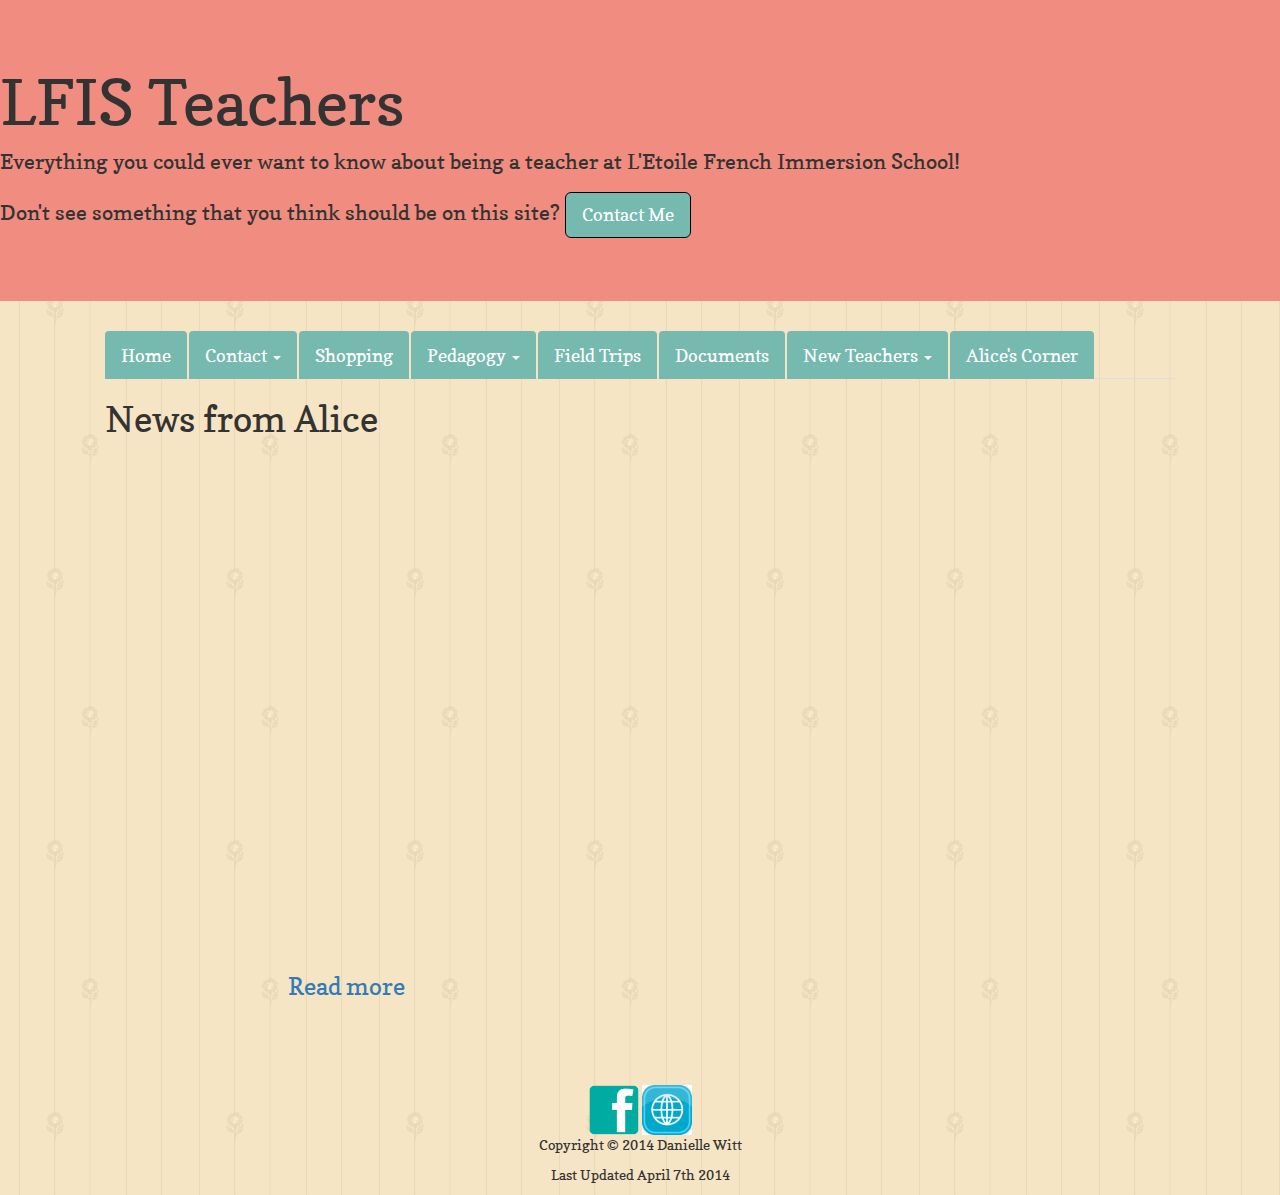
==== alice.html @ 59bf0e19 "actually added new alice.html file" ====
<!DOCTYPE html>
<html lang="en">
  <head>
    <meta charset="utf-8">
    <meta http-equiv="X-UA-Compatible" content="IE=edge">
    <meta name="viewport" content="width=device-width, initial-scale=1">
    <link rel="shortcut icon" href="/favicon.ico" type="image/x-icon">
    <link rel="icon" href="site_images/favicon.ico" type="image/x-icon">
    <title>LFIS Teachers | Alice's Corner</title>
		<link rel="stylesheet" href="http://netdna.bootstrapcdn.com/bootstrap/3.1.1/css/bootstrap.min.css">
		<link href='http://fonts.googleapis.com/css?family=Copse' rel='stylesheet' type='text/css'>
		<link rel="stylesheet" href="style.css">
  </head>

  <body>

    <div class="jumbotron">
      <h1>LFIS Teachers</h1>
      <p>Everything you could ever want to know about being a teacher at L'Etoile French Immersion School!</p>
      <p>Don't see something that you think should be on this site? <a href="mailto:d.witt@letoilefrenchschool.com" class="btn btn-primary btn-lg" role="button">Contact Me</a></p>
    </div>

    <div class="container">

      <nav>
        <ul class="nav nav-tabs">
          <li><a href="index.html">Home</a></li>
          <li class="dropdown">
            <a class="dropdown-toggle" data-toggle="dropdown" href="#">
              Contact <span class="caret"></span>
            </a>
            <ul class="dropdown-menu">
              <li><a href="staff.html">Staff</a></li>
              <li><a href="locations.html">Locations</a></li>
              <li><a href="who.html">Who to Contact</a></li>
            </ul>
          </li>
          <li><a href="shopping.html">Shopping</a></li>
          <li class="dropdown">
            <a class="dropdown-toggle" data-toggle="dropdown" href="#">Pedagogy <span class="caret"></span>
            </a>
            <ul class="dropdown-menu">
              <li><a href="resources.html">Resources</a></li>
              <li><a href="oro.html">ORO</a></li>
            </ul>
          </li>
          <li><a href="field_trips.html">Field Trips</a></li>
          <li><a href="documents.html">Documents</a></li>
          <li class="dropdown">
            <a class="dropdown-toggle" data-toggle="dropdown" href="#">New Teachers <span class="caret"></span>
            </a>
            <ul class="dropdown-menu">
              <li><a href="housing.html">Housing</a></li>
              <li><a href="bank.html">Money</a></li>
              <li><a href="phone.html">Phone</a></li>
            </ul>
          </li>
          <li><a href="alice.html">Alice's Corner</a></li>
        </ul>
      </nav>

      <main>
        <h1>News from Alice</h1>
        <div class="row">
          <div class ="col-md-2">
          </div>
          <div class="col-md-8">
            <iframe width="100%" height="500" src="http://lfisalicescorner.wordpress.com/" frameborder="0" allowfullscreen></iframe>
          </div>
          <div class="col-md-2">
          </div>
        </div>
        <div class="row">
          <div class ="col-md-2">
          </div>
          <div class="col-md-8">
            <h3><a target="blank" href="http://lfisalicescorner.wordpress.com/">Read more</a></h3>
          </div>
          <div class="col-md-2">
          </div>
        </div>
      </main>

      <footer>
        <div>
          <a href="https://www.facebook.com/pages/LEtoile-French-Immersion-School/209905145732393" target="blank"><img src="site_images/facebook.gif" alt="facebook icon" width="50"></a>
          <a href="http://letoilefrenchschool.com/#en" target="blank"><img src="site_images/web.png" alt="website icon" width="50"></a>
        </div>
        <p>Copyright &copy 2014 Danielle Witt</p>
        <p>Last Updated April 7th 2014</p>
      </footer>

    </div>
      
    <script src="https://ajax.googleapis.com/ajax/libs/jquery/1.11.0/jquery.min.js"></script>
    <script src="//netdna.bootstrapcdn.com/bootstrap/3.1.1/js/bootstrap.min.js"></script>
    <script src="js/bootstrap.min.js"></script>
  </body>
</html>
---- style.css ----
body {
	font-family: 'Copse', serif;
	background: url("site_images/lfis.background.gif"), repeat;
}


.container {
	width: 100%;
  max-width: 1100px;
  margin-left: auto;
  margin-right: auto;
}

.jumbotron a {
	background-color: #75B9AF; 
	border: 1px solid black;
}

.jumbotron a:hover {
	background-color: #A3B9AF; 
}

.jumbotron {
	background-color: #F08D80;
}

nav {
	font-size: 1.3em; 
}

nav a {
	background-color: #75B9AF; 
	color: white;
}

nav a:hover {
	background-color: #A3B9AF; 
	color: darkgrey;
}

.dropdown-menu a {
	font-size: 1.3em; 
}

footer {
	text-align: center;
	padding-top: 7%
}
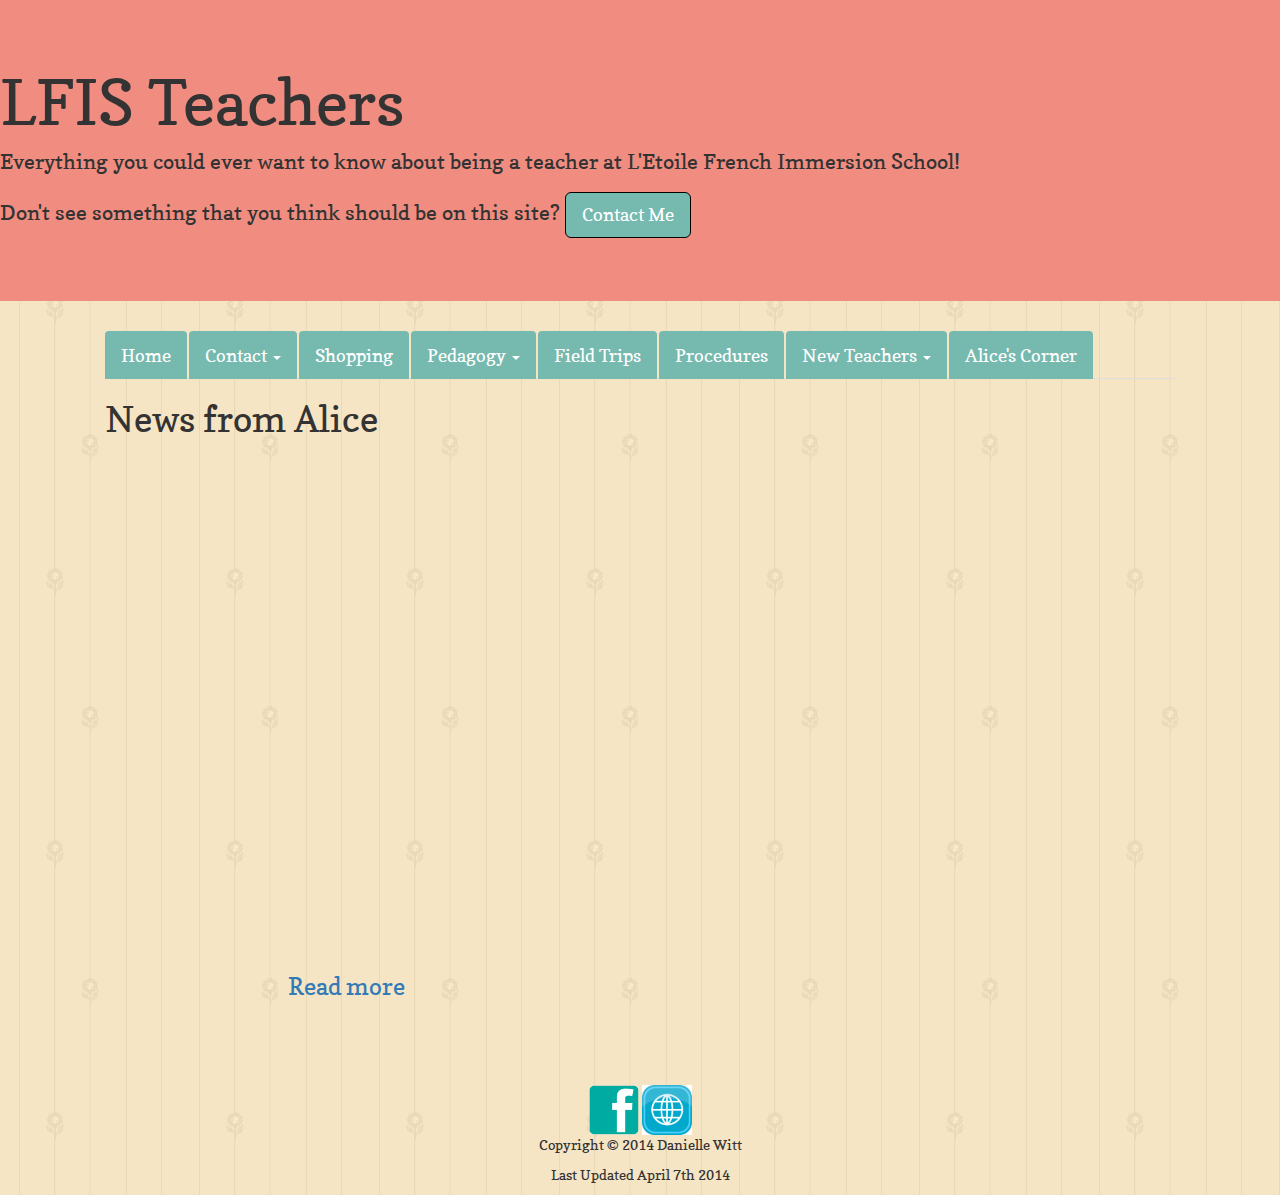
==== commit ee421035: "changed documents page to procedures page" ====
--- a/alice.html
+++ b/alice.html
@@ -45,7 +45,7 @@
             </ul>
           </li>
           <li><a href="field_trips.html">Field Trips</a></li>
-          <li><a href="documents.html">Documents</a></li>
+          <li><a href="procedures.html">Procedures</a></li>
           <li class="dropdown">
             <a class="dropdown-toggle" data-toggle="dropdown" href="#">New Teachers <span class="caret"></span>
             </a>
